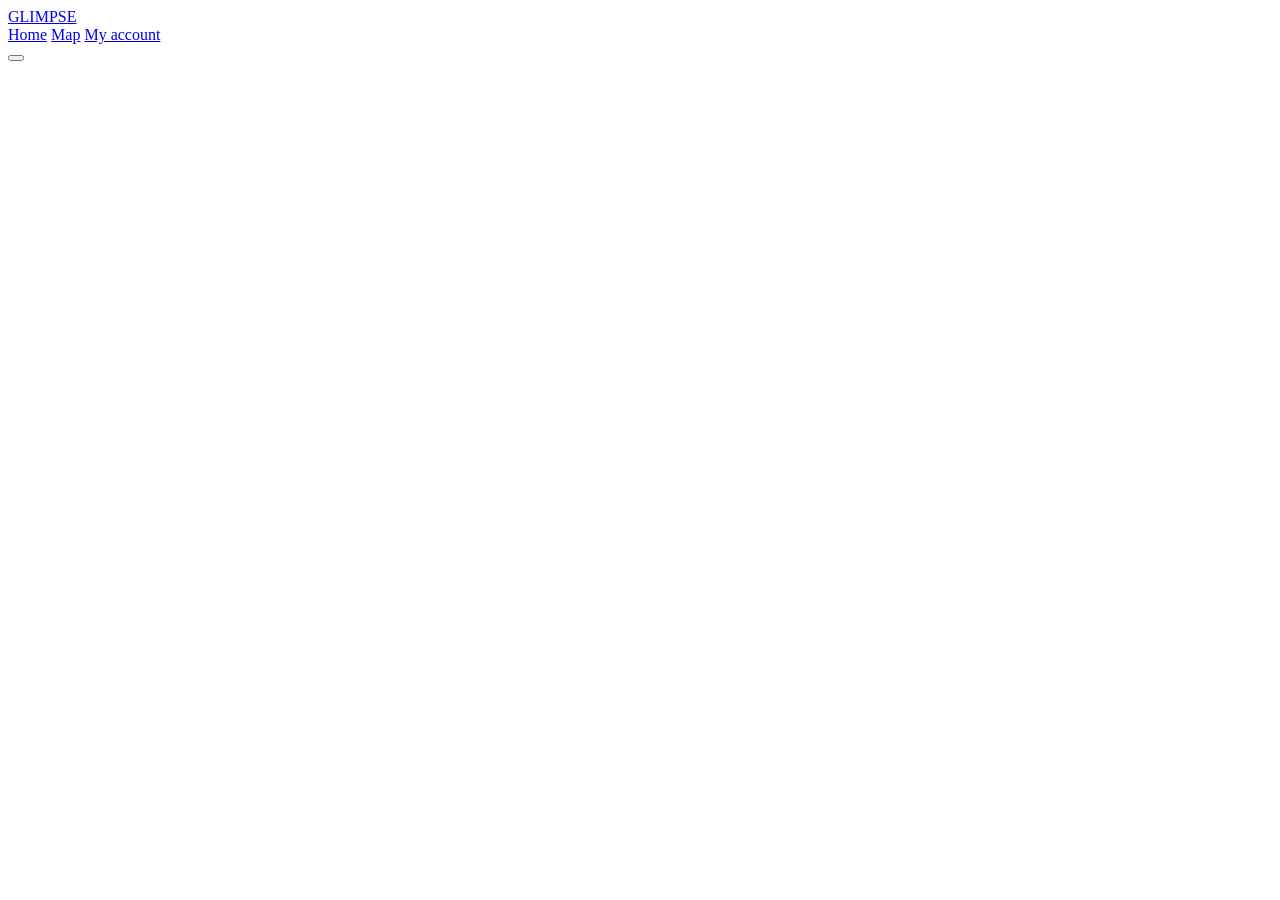
==== frontend/account.html @ 5814ff1b "home page, density map, plainer wording, my account home page has the topic cards. density map is th" ====
<!doctype html>
<html lang="en">
<head>
  <meta charset="utf-8">
  <meta name="viewport" content="width=device-width, initial-scale=1">
  <meta name="google-site-verification" content="mQlGSmTbCYFctZavIyGIMyBsTILOaBCQHSwizkSydew">
  <meta name="description" content="GLIMPSE is a university research tool that shows how sure machine-learning models are about a prediction, and what would change it.">
  <title>My account — GLIMPSE</title>
  <script>
    // Apply the saved theme before the page renders.
    (function () {
      try {
        var q = new URLSearchParams(location.search).get("theme");
        var t = (q === "dark" || q === "light") ? q
              : localStorage.getItem("glimpse-theme");
        if (t !== "dark" && t !== "light")
          t = matchMedia("(prefers-color-scheme: dark)").matches ? "dark" : "light";
        document.documentElement.setAttribute("data-theme", t);
      } catch (e) {}
    })();
  </script>
  <link rel="stylesheet" href="/style.css">
</head>
<body data-page="account">
  <header id="titlebar">
    <a class="brand" href="/">GLIMPSE</a>
    <nav id="nav" aria-label="Main">
      <a href="/" data-page="home">Home</a>
      <a href="/app.html" data-page="app">Map</a>
      <a href="/account.html" data-page="account" id="account-link">My account</a>
    </nav>
    <button id="theme-toggle" class="theme-btn" type="button"
            aria-label="Toggle light and dark mode"></button>
  </header>

  <main id="account" hidden>
    <h1 class="page-h">My account</h1>
    <p id="account-notice" class="notice" role="status" hidden></p>

    <section class="acct-card">
      <div class="acct-row"><span class="sub">Email</span><b id="acct-email"></b></div>
      <div class="acct-row"><span class="sub">Member since</span><span id="acct-since"></span></div>
      <p><button type="button" id="acct-signout">Sign out</button></p>
    </section>

    <section class="acct-card" aria-labelledby="saves-h">
      <h2 id="saves-h">Your saves</h2>
      <ul id="acct-saves" class="acct-saves"></ul>
    </section>

    <section class="acct-card" aria-labelledby="pw-h">
      <h2 id="pw-h">Change password</h2>
      <form id="form-password" class="auth-form" novalidate>
        <label for="pw-current">Current password</label>
        <input id="pw-current" name="current" type="password" autocomplete="current-password" required>
        <label for="pw-new">New password <span class="unit">8+ characters</span></label>
        <input id="pw-new" name="new" type="password" autocomplete="new-password" minlength="8" required>
        <label for="pw-confirm">Confirm new password</label>
        <input id="pw-confirm" name="confirm" type="password" autocomplete="new-password" required>
        <p class="auth-msg" role="alert" aria-live="polite"></p>
        <button type="submit" class="auth-submit">Change password</button>
        <p class="sub">Other browsers get signed out. Forgot it?
          <a href="/login.html" id="acct-forgot">Reset by email</a></p>
      </form>
    </section>

    <section class="acct-card danger" aria-labelledby="del-h">
      <h2 id="del-h">Delete account</h2>
      <p class="sub">Removes your account and every save. This can’t be undone.</p>
      <form id="form-delete" class="auth-form" novalidate>
        <label for="del-password">Password</label>
        <input id="del-password" name="password" type="password" autocomplete="current-password" required>
        <label class="check"><input type="checkbox" id="del-confirm" name="sure">
          I understand my saves will be gone</label>
        <p class="auth-msg" role="alert" aria-live="polite"></p>
        <button type="submit" class="auth-submit danger-btn">Delete my account</button>
      </form>
    </section>
  </main>

  <script src="/common.js"></script>
  <script src="/account.js"></script>
</body>
</html>
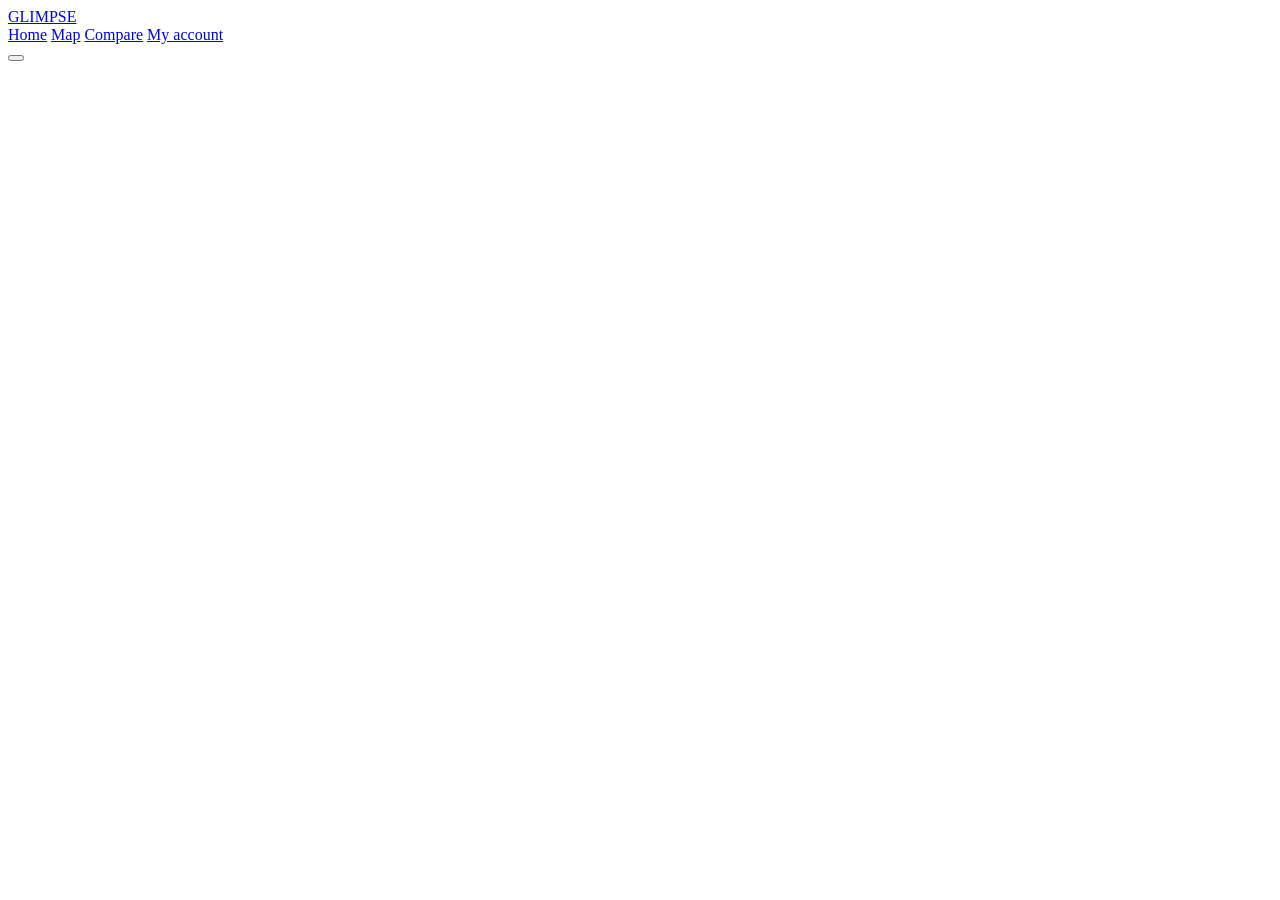
==== commit b2396ab2: "Compare page, change cards, what-if sliders, plans, and save cards Adds a Compare page (you, any sav" ====
--- a/frontend/account.html
+++ b/frontend/account.html
@@ -27,13 +27,14 @@
     <nav id="nav" aria-label="Main">
       <a href="/" data-page="home">Home</a>
       <a href="/app.html" data-page="app">Map</a>
+      <a href="/compare.html" data-page="compare">Compare</a>
       <a href="/account.html" data-page="account" id="account-link">My account</a>
     </nav>
     <button id="theme-toggle" class="theme-btn" type="button"
             aria-label="Toggle light and dark mode"></button>
   </header>
 
-  <main id="account" hidden>
+  <main id="account" class="account-wide" hidden>
     <h1 class="page-h">My account</h1>
     <p id="account-notice" class="notice" role="status" hidden></p>
 
@@ -45,7 +46,7 @@
 
     <section class="acct-card" aria-labelledby="saves-h">
       <h2 id="saves-h">Your saves</h2>
-      <ul id="acct-saves" class="acct-saves"></ul>
+      <div id="acct-saves"></div>
     </section>
 
     <section class="acct-card" aria-labelledby="pw-h">
@@ -78,6 +79,8 @@
     </section>
   </main>
 
+  <div id="toast" class="toast" role="status" aria-live="polite" hidden></div>
+
   <script src="/common.js"></script>
   <script src="/account.js"></script>
 </body>
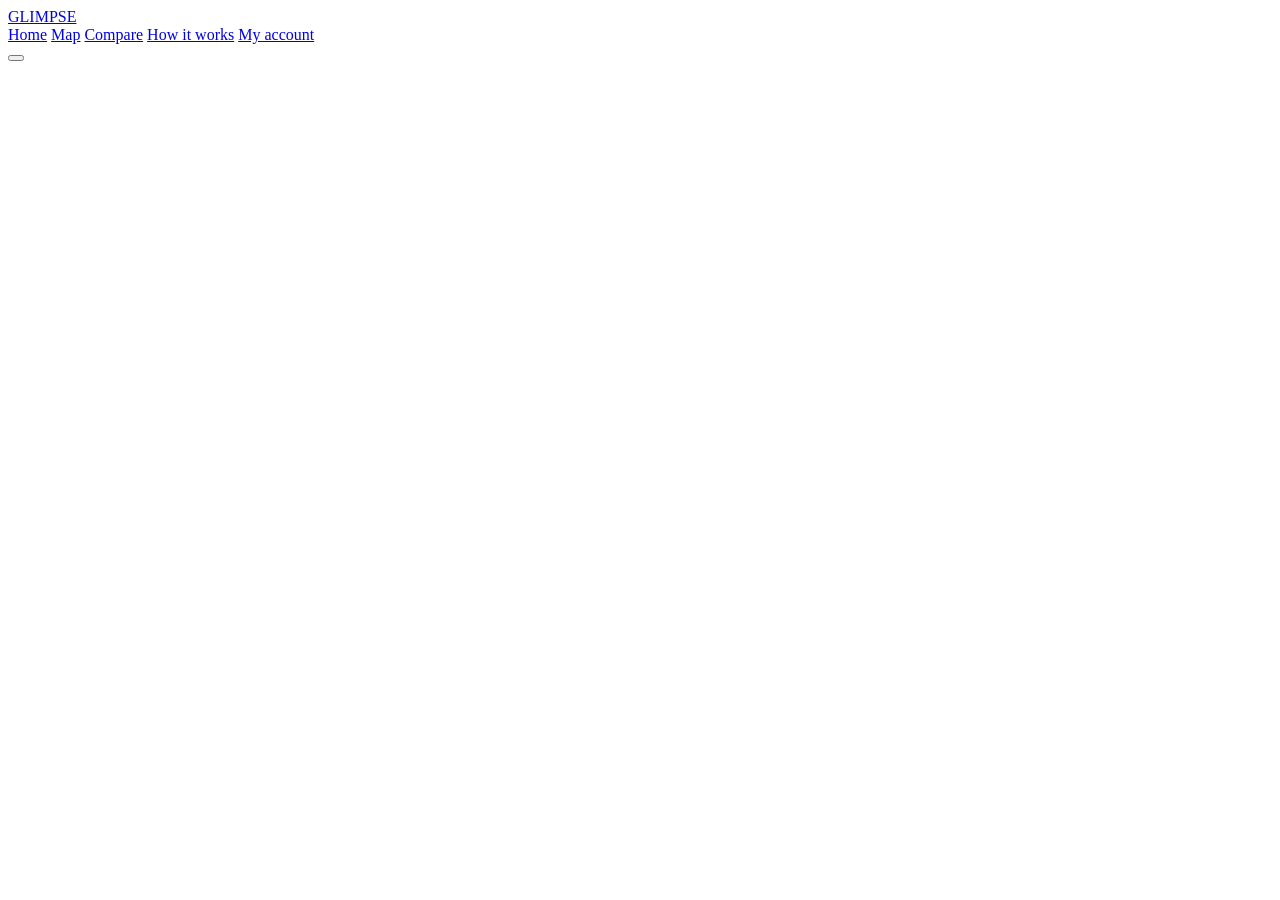
==== commit d8732738: "how it works gets its own page moved off the home page and grew a bit, reading the map, close calls," ====
--- a/frontend/account.html
+++ b/frontend/account.html
@@ -28,6 +28,7 @@
       <a href="/" data-page="home">Home</a>
       <a href="/app.html" data-page="app">Map</a>
       <a href="/compare.html" data-page="compare">Compare</a>
+      <a href="/how.html" data-page="how">How it works</a>
       <a href="/account.html" data-page="account" id="account-link">My account</a>
     </nav>
     <button id="theme-toggle" class="theme-btn" type="button"
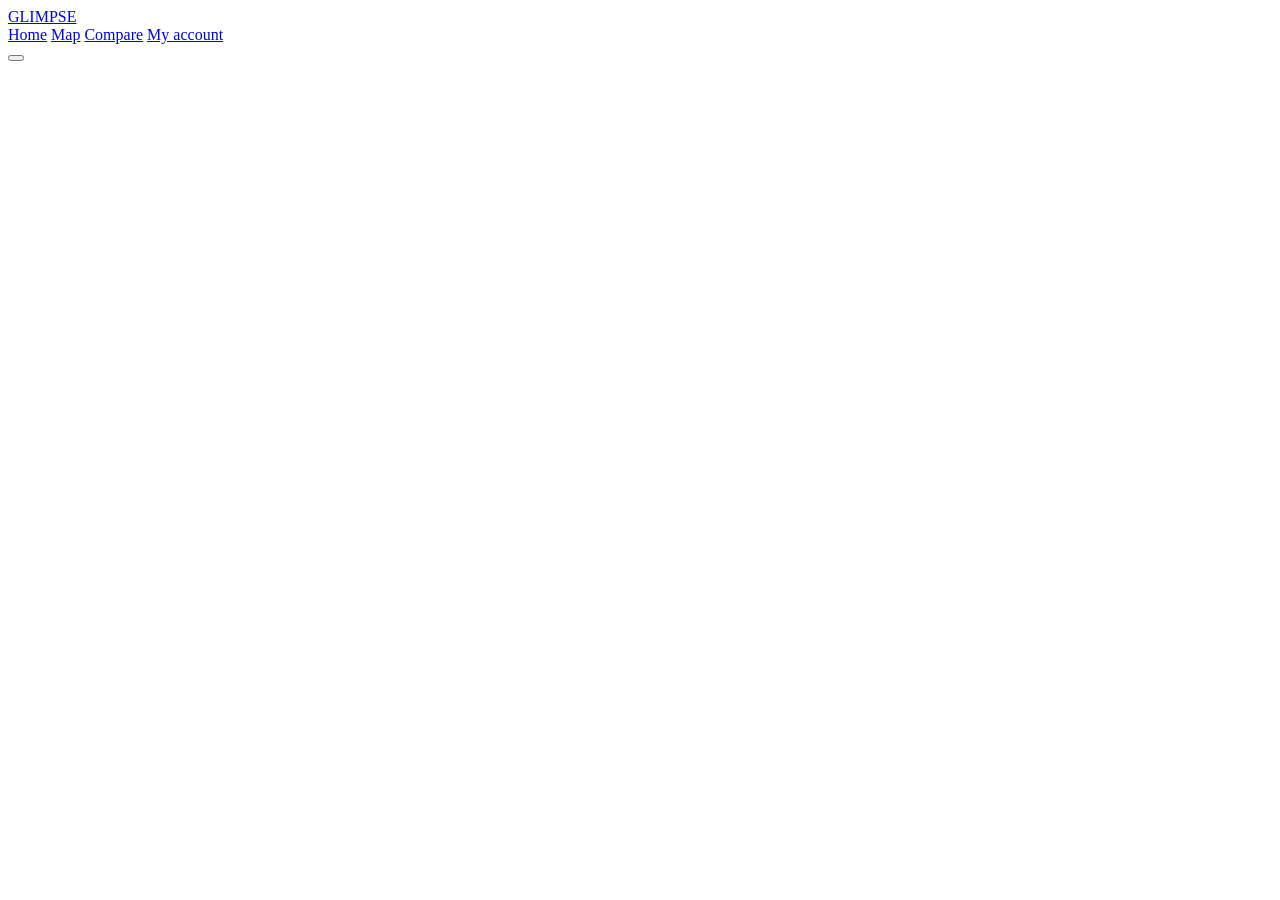
==== commit afa8af68: "Frontend changes added" ====
--- a/frontend/account.html
+++ b/frontend/account.html
@@ -28,7 +28,6 @@
       <a href="/" data-page="home">Home</a>
       <a href="/app.html" data-page="app">Map</a>
       <a href="/compare.html" data-page="compare">Compare</a>
-      <a href="/how.html" data-page="how">How it works</a>
       <a href="/account.html" data-page="account" id="account-link">My account</a>
     </nav>
     <button id="theme-toggle" class="theme-btn" type="button"
@@ -86,3 +85,4 @@
   <script src="/account.js"></script>
 </body>
 </html>
+
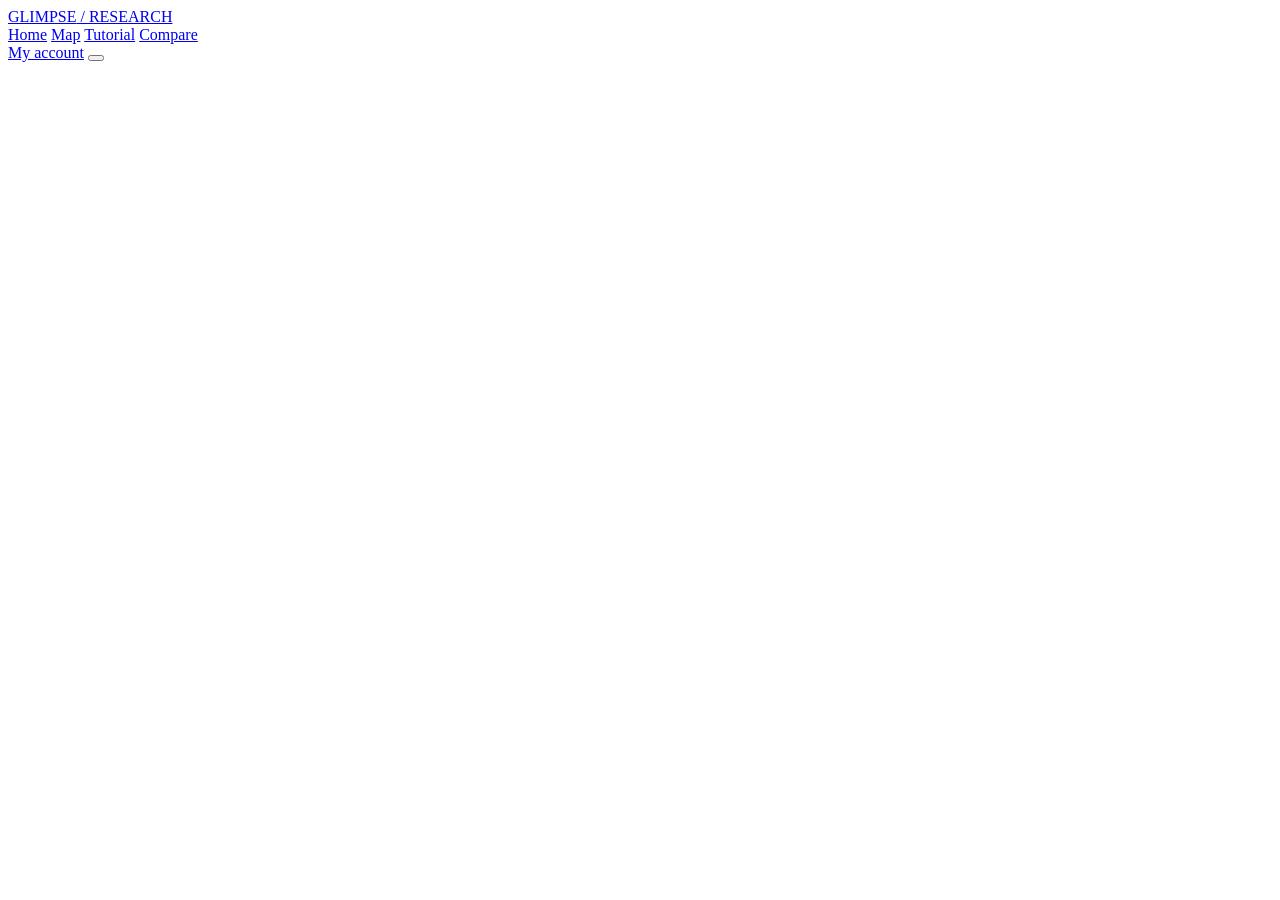
==== commit 0e5b9864: "bring back the details page, one menu everywhere map page is just the map, the chance and the three " ====
--- a/frontend/account.html
+++ b/frontend/account.html
@@ -23,15 +23,17 @@
 </head>
 <body data-page="account">
   <header id="titlebar">
-    <a class="brand" href="/">GLIMPSE</a>
+    <a class="brand" href="/" aria-label="GLIMPSE home">GLIMPSE<span class="brand-mark"> / RESEARCH</span></a>
     <nav id="nav" aria-label="Main">
       <a href="/" data-page="home">Home</a>
       <a href="/app.html" data-page="app">Map</a>
+      <a href="/tutorial.html" data-page="tutorial">Tutorial</a>
       <a href="/compare.html" data-page="compare">Compare</a>
-      <a href="/account.html" data-page="account" id="account-link">My account</a>
     </nav>
-    <button id="theme-toggle" class="theme-btn" type="button"
-            aria-label="Toggle light and dark mode"></button>
+    <div class="header-actions">
+      <a class="signin-link" href="/account.html" id="account-link">My account</a>
+      <button id="theme-toggle" class="theme-btn" type="button" aria-label="Toggle light and dark mode"></button>
+    </div>
   </header>
 
   <main id="account" class="account-wide" hidden>
